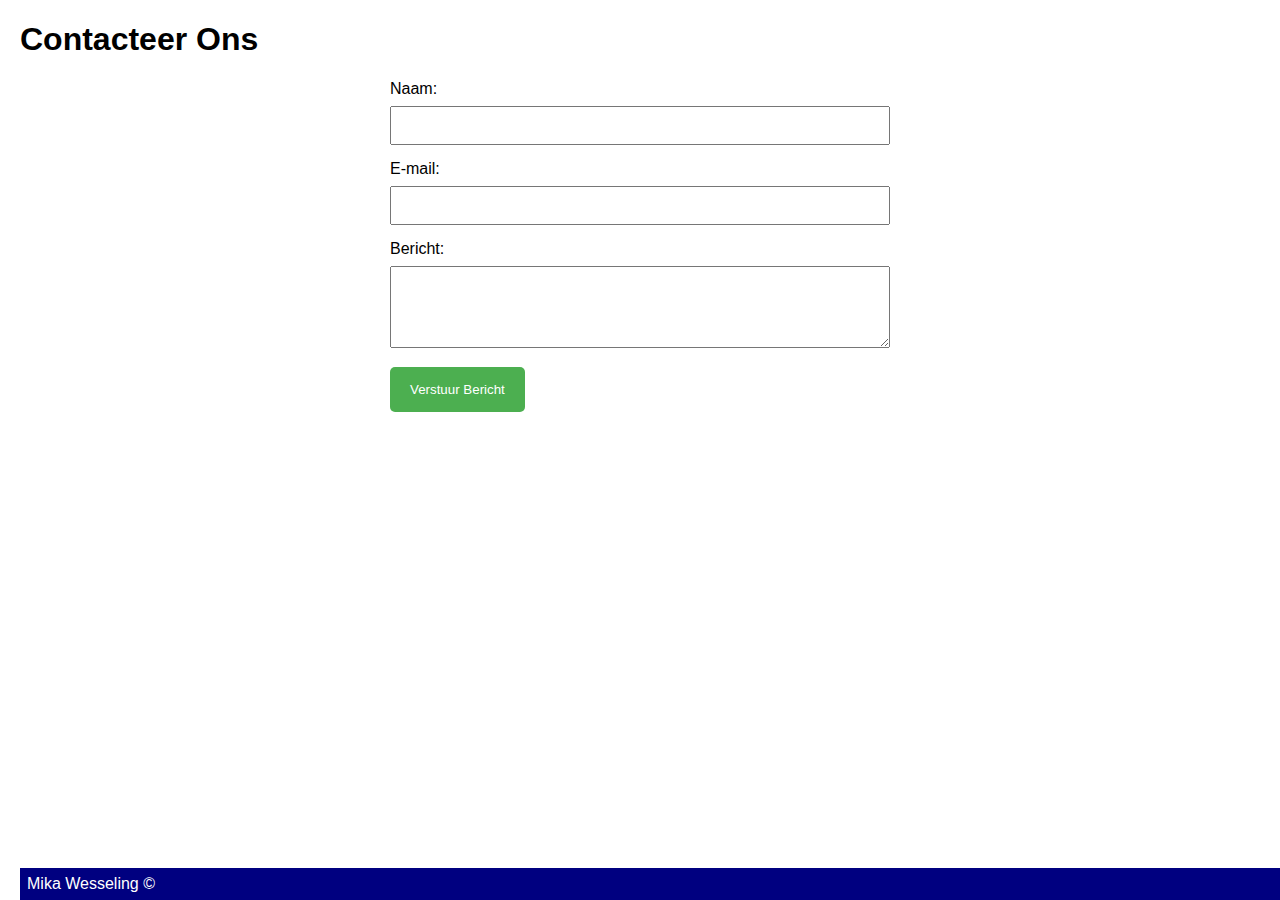
==== Contact.html @ e107092d "Online zetten" ====
<!DOCTYPE html>
<html lang="nl">
<head>
    <meta charset="UTF-8">
    <meta name="viewport" content="width=device-width, initial-scale=1.0">
    <title>Contactpagina</title>
    <style>
        body {
            font-family: Arial, sans-serif;
            margin: 20px;
        }
        form {
            max-width: 500px;
            margin: 0 auto;
        }
        label {
            display: block;
            margin-bottom: 8px;
        }
        input, textarea {
            width: 100%;
            padding: 10px;
            margin-bottom: 15px;
            box-sizing: border-box;
        }
        button {
            background-color: #4CAF50;
            color: white;
            padding: 15px 20px;
            border: none;
            border-radius: 5px;
            cursor: pointer;
        }
        button:hover {
            background-color: #45a049;
        }
    </style>
</head>
<body>
    <h1>Contacteer Ons</h1>
    <form action="Contact.php" method="post">
        <label for="name">Naam:</label>
        <input type="text" id="name" name="name" required>

        <label for="email">E-mail:</label>
        <input type="email" id="email" name="email" required>

        <label for="message">Bericht:</label>
        <textarea id="message" name="message" rows="4" required></textarea>

        <button type="submit">Verstuur Bericht</button>
    </form>
</body>
</html>
    <style>
    

        footer {
            box-sizing: border-box;
            background-color: navy;
            color: white;
            padding: 7px;
            position: fixed;
            bottom: 0;
            width: 100%;
            text-align: left;
        }
        </style>
    <footer class="footer">
        Mika Wesseling ©
    </footer>

</body>
</html>
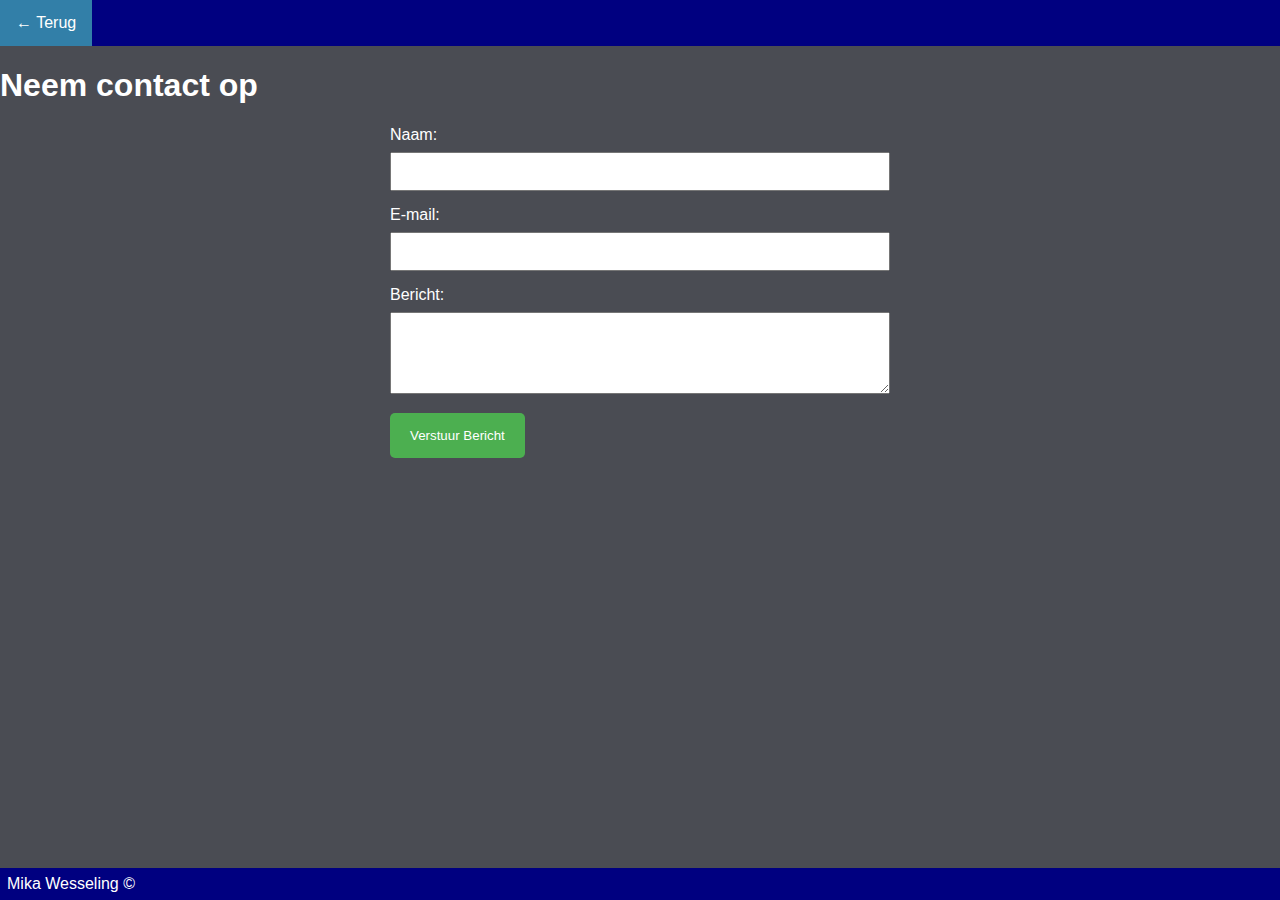
==== commit dc10d75f: "Update" ====
--- a/Contact.html
+++ b/Contact.html
@@ -3,6 +3,7 @@
 <head>
     <meta charset="UTF-8">
     <meta name="viewport" content="width=device-width, initial-scale=1.0">
+    <link rel="stylesheet" type="text/css" href="style.css">
     <title>Contactpagina</title>
     <style>
         body {
@@ -37,7 +38,24 @@
     </style>
 </head>
 <body>
-    <h1>Contacteer Ons</h1>
+    <ul class="navbar">
+        <li class="nav-item"><a href="javascript:history.go(-1);">← Terug</a></li>
+
+    </ul>
+    <style>
+        body {
+            margin: 0;
+            overflow: hidden; /* To prevent horizontal scrollbar */
+        }
+        img {
+            max-width: 85%;
+            max-height: 85%;
+            display: block;
+            margin: auto;
+        }
+    </style>
+
+    <h1> Neem contact op</h1>
     <form action="Contact.php" method="post">
         <label for="name">Naam:</label>
         <input type="text" id="name" name="name" required>
--- a/style.css
+++ b/style.css
@@ -0,0 +1,311 @@
+body {
+    background-color: #4a4c53;
+    color: white;
+    margin: 0;
+}
+/* Basic styling for the header */
+header {
+    background-color: #333; /* Change the background color as needed */
+    color: white; /* Change the text color as needed */
+    padding: 10px; /* Adjust the padding as needed */
+    border-bottom: 2px solid #fff; /* Bottom border style */
+    border-radius: 0px 0px 10px 10px ; /* Add curved edges to the top */
+    max-width: fit-content;
+}
+
+/* Optional: Center the text in the header */
+header h1 {
+    margin: 0; /* Remove default margin for h1 element */
+}
+
+/* Optional: Adjust the text alignment and font size */
+header a {
+    text-align: center; /* Center the text */
+    text-decoration: none; /* Remove underlines from links */
+    font-size: 18px; /* Adjust the font size as needed */
+}
+
+/* Optional: Style the navigation links */
+nav {
+    display: flex; /* Align navigation links horizontally */
+    justify-content: space-around; /* Add space between links */
+    margin-top: 10px; /* Adjust the top margin as needed */
+}
+
+.logo {
+    max-width: 400px;
+    width: 35%;
+}
+.container {
+    border: #333;
+    border-radius: 10px 10px 10px 10px;
+    background-color: #327fa8;
+}
+
+.table {
+    width: 100% ;
+    border-radius: 10px 10px 10px 10px;
+    max-width: 1000px;
+}
+.table {
+    border-collapse: collapse;
+    width: 100%;
+    border-radius: 10px; /* Add curved edges to the table */
+    overflow: hidden; /* Ensure content inside the table doesn't extend beyond the curved borders */
+    
+}
+
+/* Add the following rule to round the corners of the table cells */
+.table td, .table th {
+    border-radius: 10px; /* Add curved edges to the table cells */
+    
+}
+
+.Image-holder{
+    width: 100%; /* Set your desired width */
+    height: auto; /* Maintain aspect ratio */
+    display: block; /* Ensures proper spacing around the image */
+    margin: 0 auto; /* Center the image within its container */
+}
+
+.logo-image {
+    width: 100%; /* Set your desired width */
+    height: auto; /* Maintain aspect ratio */
+    display: block; /* Ensures proper spacing around the image */
+    margin: 0 auto; /* Center the image within its container */
+    
+}
+
+.table-top_left {
+    width: 50%;
+
+    max-height: 50%;
+    background-image: url(Images/reserveren%20image.jpg);
+    background-image: cover;
+    background-repeat: no-repeat;   
+    background-position:  bottom;
+
+}
+
+
+
+.Reserveren {
+    color: #c3e7c3;
+    position: bottom left;
+    text-decoration: none;
+    background-color: #333;
+
+}
+
+
+.table-top_right {
+    max-width: 100px;
+    max-height: fit-content;
+    background-color: #fff;
+    
+}
+
+.Kaart {
+    color: #c3e7c3;
+    position: bottom left;
+    text-decoration: none;
+    background-color: #333;
+}
+
+.table-bottom_left {
+    width: 50%;
+    max-height: 50%;
+    background-image: url(Images/Tarieven.jpg);
+    background-size: cover;
+    background-repeat: no-repeat;   
+    background-position: bottom;
+}
+
+
+.FAQ-image {
+    max-width: 100px;
+    width: 100px;
+}
+
+.FAQ {
+    color: #c3e7c3;
+    position: bottom left;
+    text-decoration: none;
+    background-color: #333;
+}
+
+.table-bottom_right {
+    width: 50%;
+    max-height: 50%;
+    background-image: url(Images/Contact4.jpg);
+    background-size: cover;
+    background-repeat: no-repeat;   
+    background-position: bottom;
+}
+
+
+.contact-image {
+    width: 20%;
+    height: 20px;
+    display: block;
+    margin: 0 auto;
+}
+
+.login-button {
+    background-color: #008cea; /* Blue color */
+    width: 200px;
+    height: 54px;
+    color: #fff; /* White text */
+    padding:  10px 20px 25px 20px; /* Adjust padding as needed */
+    border-radius: 10px; /* Rounded edges */
+    text-decoration: none; /* Remove underlines */
+    display: inline-block; /* Make it inline */
+}
+
+.login-button:hover {
+    background-color: #2980b9; /* Darker blue on hover */
+}
+
+
+.reserveer-stijl {
+background-color: #333;
+}
+
+  /* Add your styles here */
+  .goback-button {
+    background-color: rgb(189, 18, 18);
+    color: white;
+    padding: 10px 15px;
+    text-decoration: none;
+    border: none;
+    border-radius: 5px;
+    cursor: pointer;
+    font-size: 16px;
+}
+
+.goback-button:hover {
+    background-color: darkred;
+}
+
+.table-h1 {
+max-width: 200px;
+width: 100% ;
+height: 300px;
+border-radius: 10px 10px 10px 10px;
+
+}
+.Reserveren {
+    border-radius: 10px 10px 10px 10px;
+}
+
+
+
+.wrapper-form {
+    position: relative;
+    width: 420px;
+    background-color: transparent;
+    border: 2px solid rgba(255, 255, 255, .2);
+    backdrop-filter: blur(20px);
+    box-shadow: 0 0 10px rgba(0, 0, 0, .2);
+    color: #fff;
+    border-radius: 10px;
+    padding: 30px 40px;
+
+}
+
+
+
+ul.navbar {
+    list-style-type: none;
+    margin: 0;
+    padding: 0;
+    background-color: navy;
+    overflow: hidden;
+}
+
+li.nav-item {
+    float: left;
+    border-right: 1px solid black;
+}
+
+li.nav-item:last-child {
+    border-right: none;
+}
+
+li.nav-item a {
+    display: block;
+    color: white;
+    text-align: center;
+    padding: 14px 16px;
+    text-decoration: none;
+    font-family: "Abadi", sans-serif;
+}
+
+li.nav-item a:hover {
+    background-color: #327fa8;
+}
+
+li.login {
+    float: right;
+    height: 46px; /* Set the height to match other nav-items */
+}
+
+li.login a {
+    display: contents;
+    color: white;
+    text-align: center;
+    height: 100px; /* Ensure the link takes up the full height of the container */
+    padding: 14px 16px;
+    text-decoration: none;
+    font-family: "Abadi", sans-serif;
+}
+
+li.login a:hover {
+    background-color: #327fa8;
+}
+
+
+.login-container {
+    margin-left: auto;
+    padding: 14px 16px;
+    text-align: center;
+    font-family: "Abadi", sans-serif;
+}
+
+/* Add the styles for tables */
+body {
+    font-family: Arial, sans-serif;
+    margin: 0;
+}
+
+.table-container {
+    display: flex;
+    justify-content: space-around; /* Adjust the spacing between tables */
+}
+
+.table {
+    border-collapse: collapse;
+    width: 200px;
+    margin: 10px;
+}
+
+.table, .table td, .table th {
+    border: 1px ;
+}
+
+.table caption {
+    text-align: left;
+    font-weight: bold;
+    padding-bottom: 5px;
+}
+
+footer {
+    box-sizing: border-box;
+    background-color: navy;
+    color: white;
+    padding: 7px;
+    position: fixed;
+    bottom: 0;
+    width: 100%;
+    text-align: left;
+}
